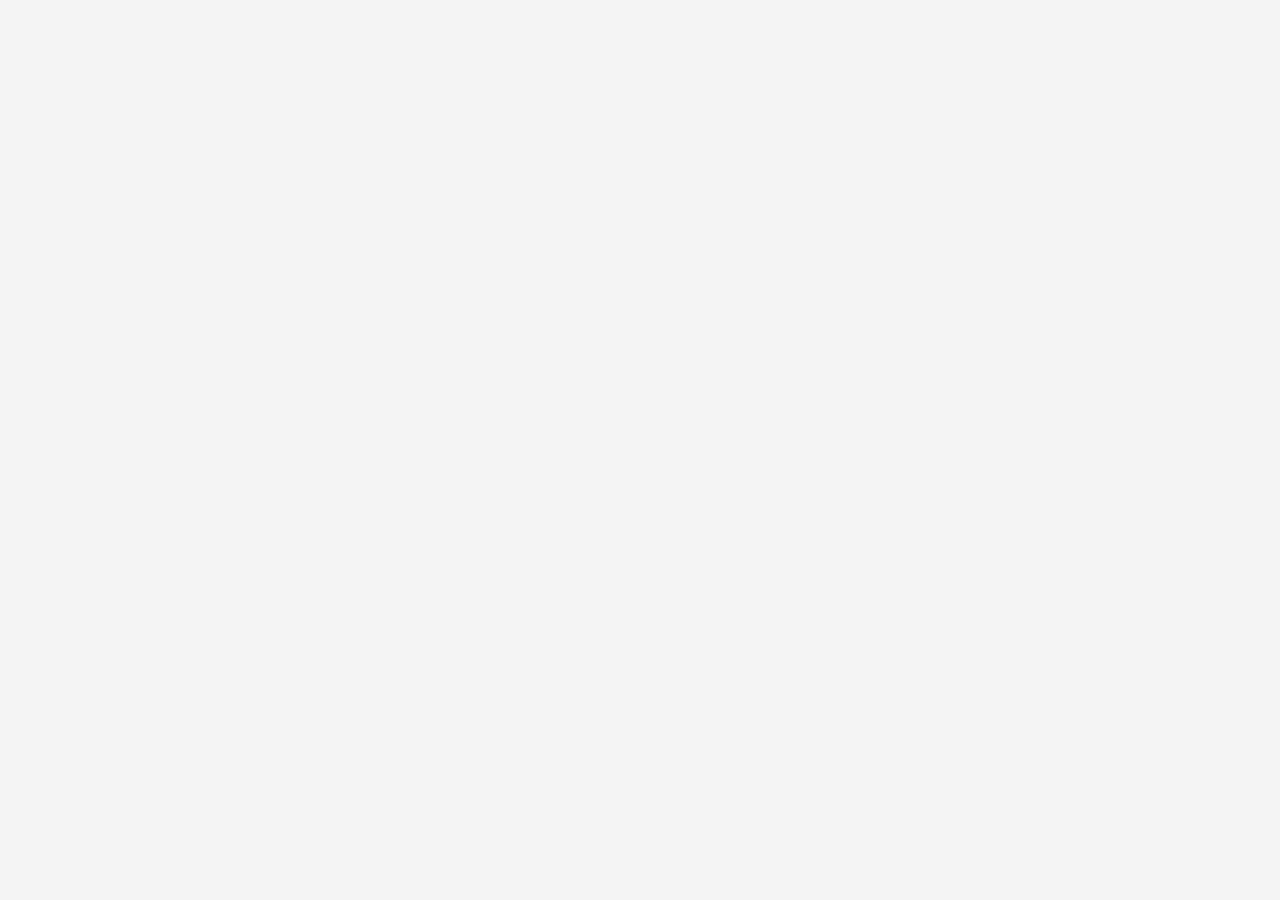
==== livecodes/dribbble-card-design/index.html @ 9fb05c8c "first commit" ====
<!DOCTYPE html>
<html lang="en">

<head>
    <meta charset="UTF-8">
    <meta name="viewport" content="width=device-width, initial-scale=1.0">
    <title>Document</title>
    <link rel="stylesheet" href="css/style.css">
</head>

<body>
    <div class="container">

    </div>
</body>

</html>
---- livecodes/dribbble-card-design/css/style.css ----
/* --- Google Fonts --- */
@import url("https://fonts.googleapis.com/css2?family=Open+Sans:wght@300;400;700&family=Poppins:wght@400;700");
@import url("components/card.css");

/* --- Fonts --- */
body {
    font-family: "Open Sans", "Helvetica", "sans-serif";
    padding-bottom: 200px;
    margin: 0;
    background: #F4F4F4;
}

h1,
h2,
h3 {
    font-family: "Poppins", "sans-serif";
}

a {
    text-decoration: none;
}

a:hover {
    text-decoration: none;
}

.container {
    margin: 0 auto;
    max-width: 900px;
}

.text-center {
    text-align: center;
}

.list-inline {
    list-style: none;
    padding-left: 0px;
    margin: 0;
}

.list-inline li {
    display: inline-block;
}
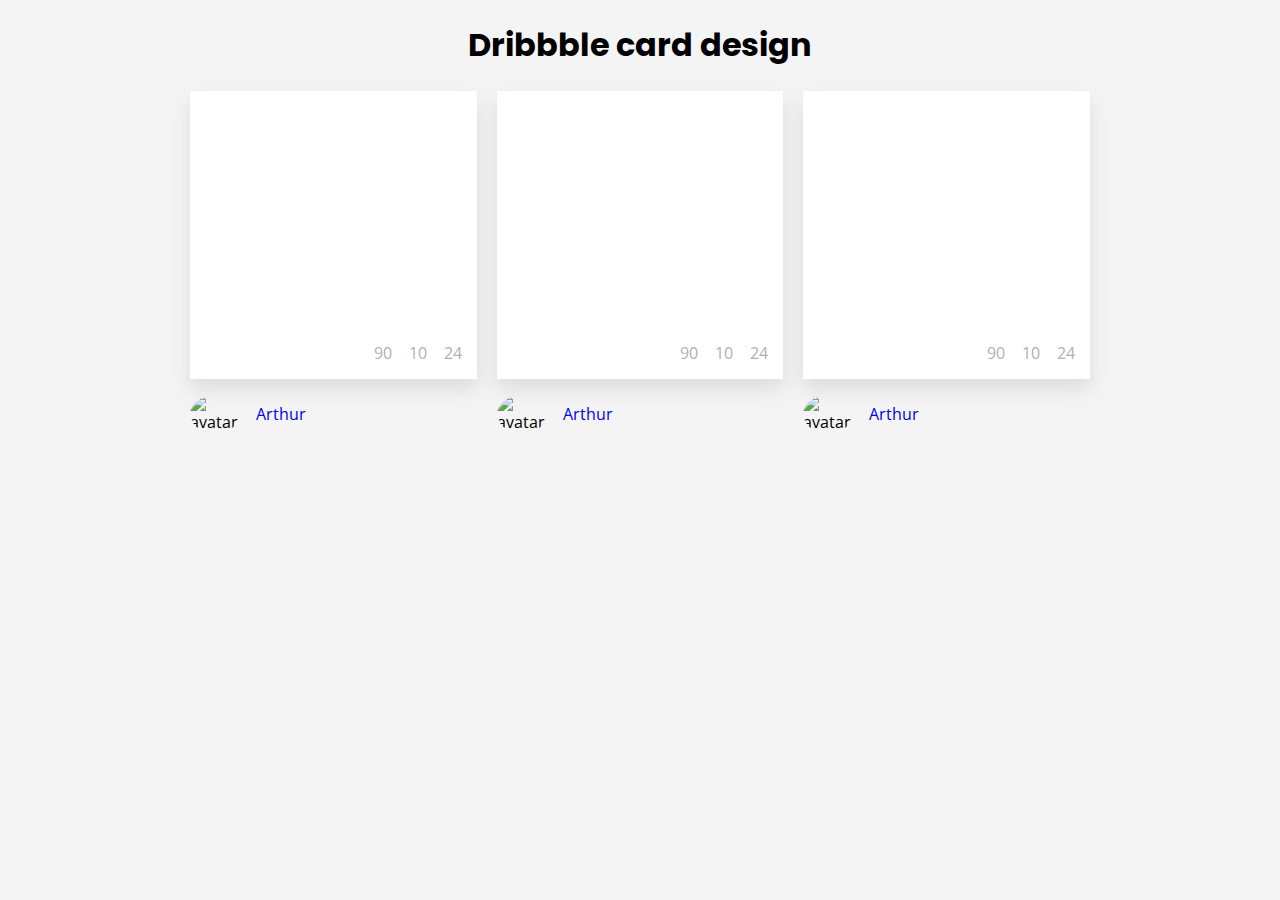
==== commit bd621b45: "add livecode dribbble" ====
--- a/livecodes/dribbble-card-design/index.html
+++ b/livecodes/dribbble-card-design/index.html
@@ -5,12 +5,64 @@
     <meta charset="UTF-8">
     <meta name="viewport" content="width=device-width, initial-scale=1.0">
     <title>Document</title>
+    <link rel="stylesheet" href="https://use.fontawesome.com/releases/v6.1.2/css/all.css">
     <link rel="stylesheet" href="css/style.css">
 </head>
 
 <body>
     <div class="container">
+        <h1 class="text-center">Dribbble card design</h1>
 
+        <div class="card-container">
+            <div class="card">
+                <div class="card-white">
+                    <div class="image">
+                        <a href="#" class="btn">Save</a>
+                    </div>
+                    <ul>
+                        <li><i class="fa-solid fa-eye"></i>90</li>
+                        <li><i class="fa-solid fa-message"></i>10</li>
+                        <li><i class="fa-solid fa-heart"></i>24</li>
+                    </ul>
+                </div>
+                <div class="card-bottom">
+                    <img class="avatar" src="https://kitt.lewagon.com/placeholder/users/arthur-littm" alt="avatar">
+                    <a href="#">Arthur</a>
+                </div>
+            </div>
+            <div class="card">
+                <div class="card-white">
+                    <div class="image">
+                        <a href="#" class="btn">Save</a>
+                    </div>
+                    <ul>
+                        <li><i class="fa-solid fa-eye"></i>90</li>
+                        <li><i class="fa-solid fa-message"></i>10</li>
+                        <li><i class="fa-solid fa-heart"></i>24</li>
+                    </ul>
+                </div>
+                <div class="card-bottom">
+                    <img class="avatar" src="https://kitt.lewagon.com/placeholder/users/arthur-littm" alt="avatar">
+                    <a href="#">Arthur</a>
+                </div>
+            </div>
+            <div class="card">
+                <div class="card-white">
+                    <div class="image">
+                        <a href="#" class="btn">Save</a>
+                    </div>
+                    <ul>
+                        <li><i class="fa-solid fa-eye"></i>90</li>
+                        <li><i class="fa-solid fa-message"></i>10</li>
+                        <li><i class="fa-solid fa-heart"></i>24</li>
+                    </ul>
+                </div>
+                <div class="card-bottom">
+                    <img class="avatar" src="https://kitt.lewagon.com/placeholder/users/arthur-littm" alt="avatar">
+                    <a href="#">Arthur</a>
+                </div>
+            </div>
+        </div>
     </div>
 </body>
 
--- a/livecodes/dribbble-card-design/css/style.css
+++ b/livecodes/dribbble-card-design/css/style.css
@@ -1,6 +1,8 @@
 /* --- Google Fonts --- */
 @import url("https://fonts.googleapis.com/css2?family=Open+Sans:wght@300;400;700&family=Poppins:wght@400;700");
 @import url("components/card.css");
+@import url("components/avatar.css");
+@import url("components/button.css");
 
 /* --- Fonts --- */
 body {
